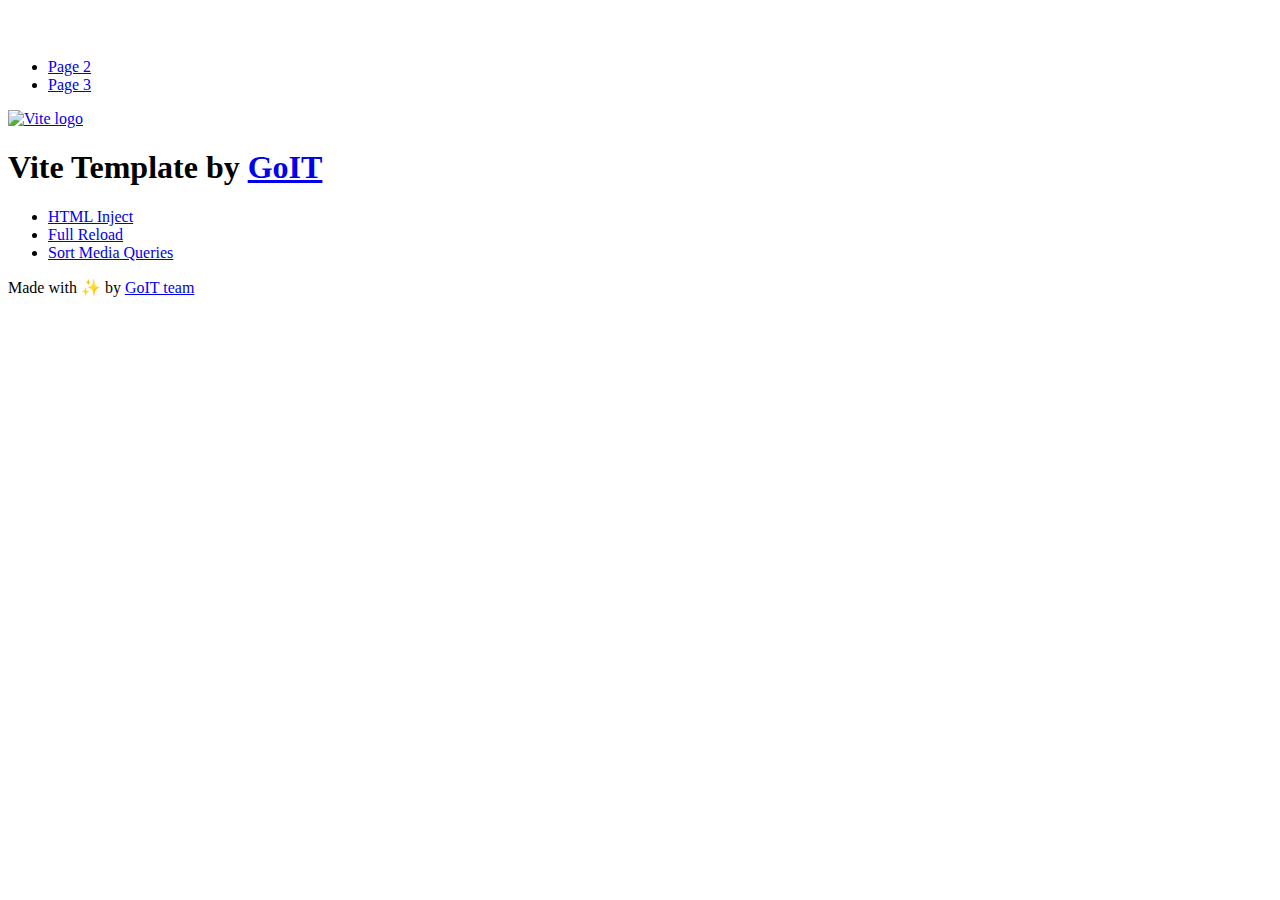
==== index.html @ 2ce04de5 "Deploying to gh-pages from @ HenryLytvyn/goit-js-hw-12@dd6eeaa0e7b6d82e8c3698483b86373f53f69bbc 🚀" ====
<!DOCTYPE html>
<html lang="en">
  <head>
    <meta charset="UTF-8" />
    <link rel="icon" type="image/svg+xml" href="/goit-js-hw-12/favicon.svg" />
    <meta name="viewport" content="width=device-width, initial-scale=1.0" />
    <title>Vanilla App Template</title>
    <script type="module" crossorigin src="/goit-js-hw-12/index.js"></script>
    <link rel="stylesheet" crossorigin href="/goit-js-hw-12/assets/styles-DvPDDfy5.css">
  </head>
  <body>
    <header class="header">
  <div class="container">
    <nav class="nav">
      <a class="nav-logo" href="./index.html" aria-label="Site logo">
        <svg class="nav-logo-icon" width="100" height="30">
          <use href="/goit-js-hw-12/assets/sprite-E8vg0sBb.svg#logo"></use>
        </svg>
      </a>
      <ul class="nav-list">
        <li class="nav-item">
          <a class="nav-link {=$highlight-act}" href="./page-2.html">Page 2</a>
        </li>
        <li class="nav-item">
          <a class="nav-link {=$highlight-curr}" href="./page-3.html">Page 3</a>
        </li>
      </ul>
    </nav>
  </div>
</header>


    <main>
      <!-- Loads the specified .html file -->
      <section class="vite-promo">
  <div class="container">
    <div class="vite-promo-thumb">
      <a
        class="vite-promo-link"
        href="https://vitejs.dev/"
        target="_blank"
        rel="noopener noreferrer"
        aria-label="Link to Vite official website"
        title="Vite.js  build tool"
      >
        <!-- Path to images as from index.html file -->
        <img
          class="pic"
          src="/goit-js-hw-12/assets/vite-logo-9o_aqrTe.png"
          alt="Vite logo"
          width="640"
          height="640"
        />
      </a>
    </div>
    <h1 class="main-title">
      <span class="main-title-gradient">Vite</span>
      Template by
      <a
        class="main-title-link"
        href="https://github.com/goitacademy/vanilla-app-template"
        target="_blank"
        rel="noopener noreferrer"
      >
        GoIT
      </a>
    </h1>
  </div>
</section>

      <article class="badges">
  <div class="container">
    <ul class="badges-list">
      <li class="badges-item">
        <a
          class="badges-link"
          href="https://www.npmjs.com/package/vite-plugin-html-inject"
          target="_blank"
          rel="noopener noreferrer"
        >
          HTML Inject
        </a>
      </li>
      <li class="badges-item">
        <a
          class="badges-link"
          href="https://www.npmjs.com/package/vite-plugin-full-reload"
          target="_blank"
          rel="noopener noreferrer"
        >
          Full Reload
        </a>
      </li>
      <li class="badges-item">
        <a
          class="badges-link"
          href="https://www.npmjs.com/package/postcss-sort-media-queries"
          target="_blank"
          rel="noopener noreferrer"
        >
          Sort Media Queries
        </a>
      </li>
    </ul>
  </div>
</article>

    </main>

    <footer class="footer">
  <div class="container">
    <p class="footer-desc">
      Made with ✨ by
      <a
        class="footer-link"
        href="https://goit.global/ua/"
        target="_blank"
        rel="noopener noreferrer"
      >
        GoIT team
      </a>
    </p>
  </div>
</footer>


  </body>
</html>
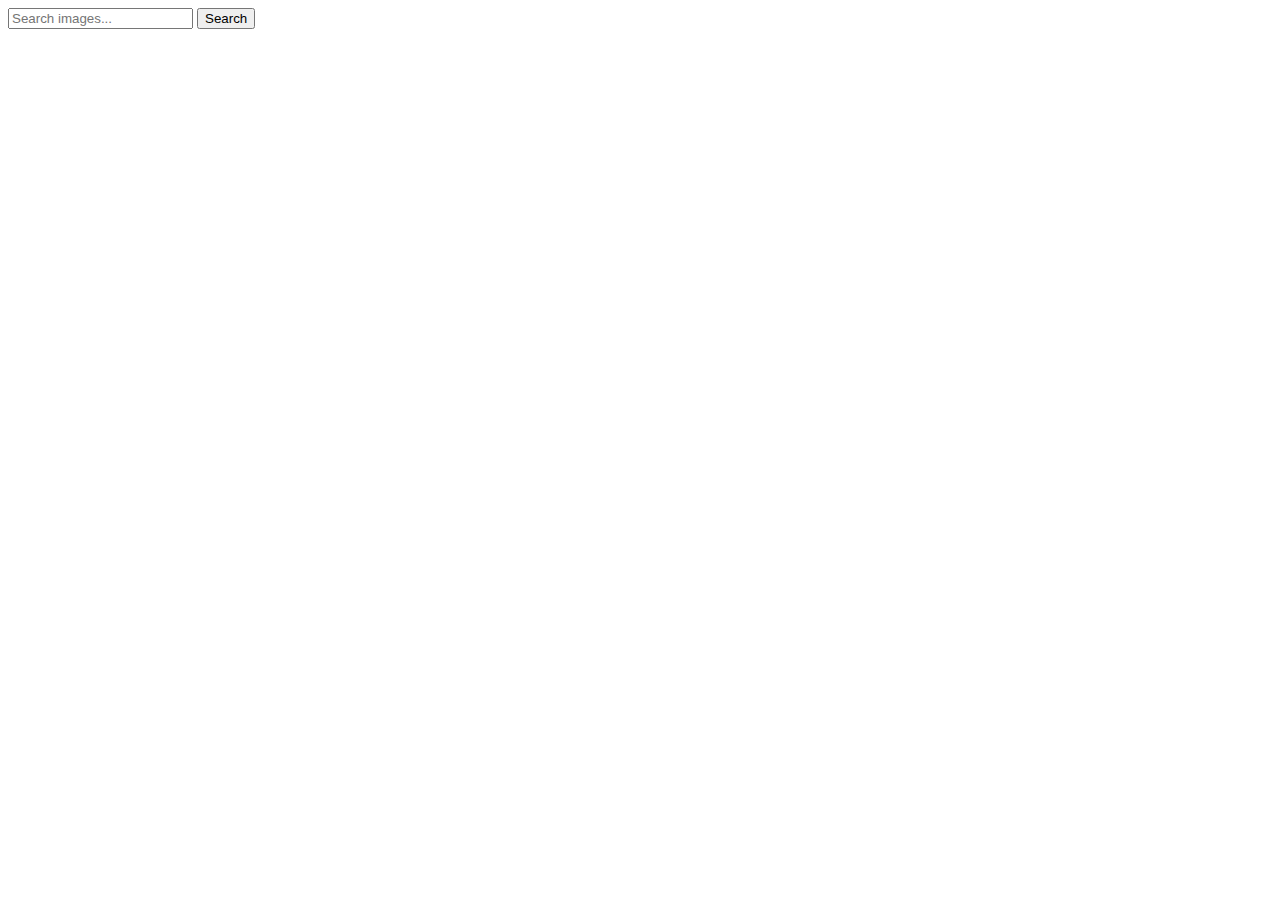
==== commit 5c7e4c0d: "Deploying to gh-pages from @ HenryLytvyn/goit-js-hw-12@d8b24356eff29b0e4788f4bf0f09e2b8b0a8ed85 🚀" ====
--- a/index.html
+++ b/index.html
@@ -5,124 +5,47 @@
     <link rel="icon" type="image/svg+xml" href="/goit-js-hw-12/favicon.svg" />
     <meta name="viewport" content="width=device-width, initial-scale=1.0" />
     <title>Vanilla App Template</title>
+
+    <link
+      rel="stylesheet"
+      href="https://cdnjs.cloudflare.com/ajax/libs/modern-normalize/3.0.1/modern-normalize.min.css"
+      integrity="sha512-q6WgHqiHlKyOqslT/lgBgodhd03Wp4BEqKeW6nNtlOY4quzyG3VoQKFrieaCeSnuVseNKRGpGeDU3qPmabCANg=="
+      crossorigin="anonymous"
+      referrerpolicy="no-referrer"
+    />
+
+    <link rel="preconnect" href="https://fonts.googleapis.com" />
+    <link rel="preconnect" href="https://fonts.gstatic.com" crossorigin />
+    <link
+      href="https://fonts.googleapis.com/css2?family=Montserrat:wght@100..900&display=swap"
+      rel="stylesheet"
+    />
+
     <script type="module" crossorigin src="/goit-js-hw-12/index.js"></script>
-    <link rel="stylesheet" crossorigin href="/goit-js-hw-12/assets/styles-DvPDDfy5.css">
+    <link rel="modulepreload" crossorigin href="/goit-js-hw-12/assets/vendor-C61sVsxn.js">
+    <link rel="stylesheet" crossorigin href="/goit-js-hw-12/assets/vendor-CWKLx11g.css">
+    <link rel="stylesheet" crossorigin href="/goit-js-hw-12/assets/styles-Dgiq014k.css">
   </head>
   <body>
-    <header class="header">
-  <div class="container">
-    <nav class="nav">
-      <a class="nav-logo" href="./index.html" aria-label="Site logo">
-        <svg class="nav-logo-icon" width="100" height="30">
-          <use href="/goit-js-hw-12/assets/sprite-E8vg0sBb.svg#logo"></use>
-        </svg>
-      </a>
-      <ul class="nav-list">
-        <li class="nav-item">
-          <a class="nav-link {=$highlight-act}" href="./page-2.html">Page 2</a>
-        </li>
-        <li class="nav-item">
-          <a class="nav-link {=$highlight-curr}" href="./page-3.html">Page 3</a>
-        </li>
-      </ul>
-    </nav>
-  </div>
-</header>
+    <main>
+      <form class="form">
+        <label>
+          <input
+            class="form-input"
+            type="text"
+            name="text"
+            placeholder="Search images..."
+            required
+          />
+        </label>
 
+        <button class="btn-submit" type="submit">Search</button>
+      </form>
 
-    <main>
-      <!-- Loads the specified .html file -->
-      <section class="vite-promo">
-  <div class="container">
-    <div class="vite-promo-thumb">
-      <a
-        class="vite-promo-link"
-        href="https://vitejs.dev/"
-        target="_blank"
-        rel="noopener noreferrer"
-        aria-label="Link to Vite official website"
-        title="Vite.js  build tool"
-      >
-        <!-- Path to images as from index.html file -->
-        <img
-          class="pic"
-          src="/goit-js-hw-12/assets/vite-logo-9o_aqrTe.png"
-          alt="Vite logo"
-          width="640"
-          height="640"
-        />
-      </a>
-    </div>
-    <h1 class="main-title">
-      <span class="main-title-gradient">Vite</span>
-      Template by
-      <a
-        class="main-title-link"
-        href="https://github.com/goitacademy/vanilla-app-template"
-        target="_blank"
-        rel="noopener noreferrer"
-      >
-        GoIT
-      </a>
-    </h1>
-  </div>
-</section>
+      <span class="span loader"></span>
+      <div class="loader-js"></div>
 
-      <article class="badges">
-  <div class="container">
-    <ul class="badges-list">
-      <li class="badges-item">
-        <a
-          class="badges-link"
-          href="https://www.npmjs.com/package/vite-plugin-html-inject"
-          target="_blank"
-          rel="noopener noreferrer"
-        >
-          HTML Inject
-        </a>
-      </li>
-      <li class="badges-item">
-        <a
-          class="badges-link"
-          href="https://www.npmjs.com/package/vite-plugin-full-reload"
-          target="_blank"
-          rel="noopener noreferrer"
-        >
-          Full Reload
-        </a>
-      </li>
-      <li class="badges-item">
-        <a
-          class="badges-link"
-          href="https://www.npmjs.com/package/postcss-sort-media-queries"
-          target="_blank"
-          rel="noopener noreferrer"
-        >
-          Sort Media Queries
-        </a>
-      </li>
-    </ul>
-  </div>
-</article>
-
+      <div class="container"><ul class="gallery"></ul></div>
     </main>
-
-    <footer class="footer">
-  <div class="container">
-    <p class="footer-desc">
-      Made with ✨ by
-      <a
-        class="footer-link"
-        href="https://goit.global/ua/"
-        target="_blank"
-        rel="noopener noreferrer"
-      >
-        GoIT team
-      </a>
-    </p>
-  </div>
-</footer>
-
-
   </body>
 </html>
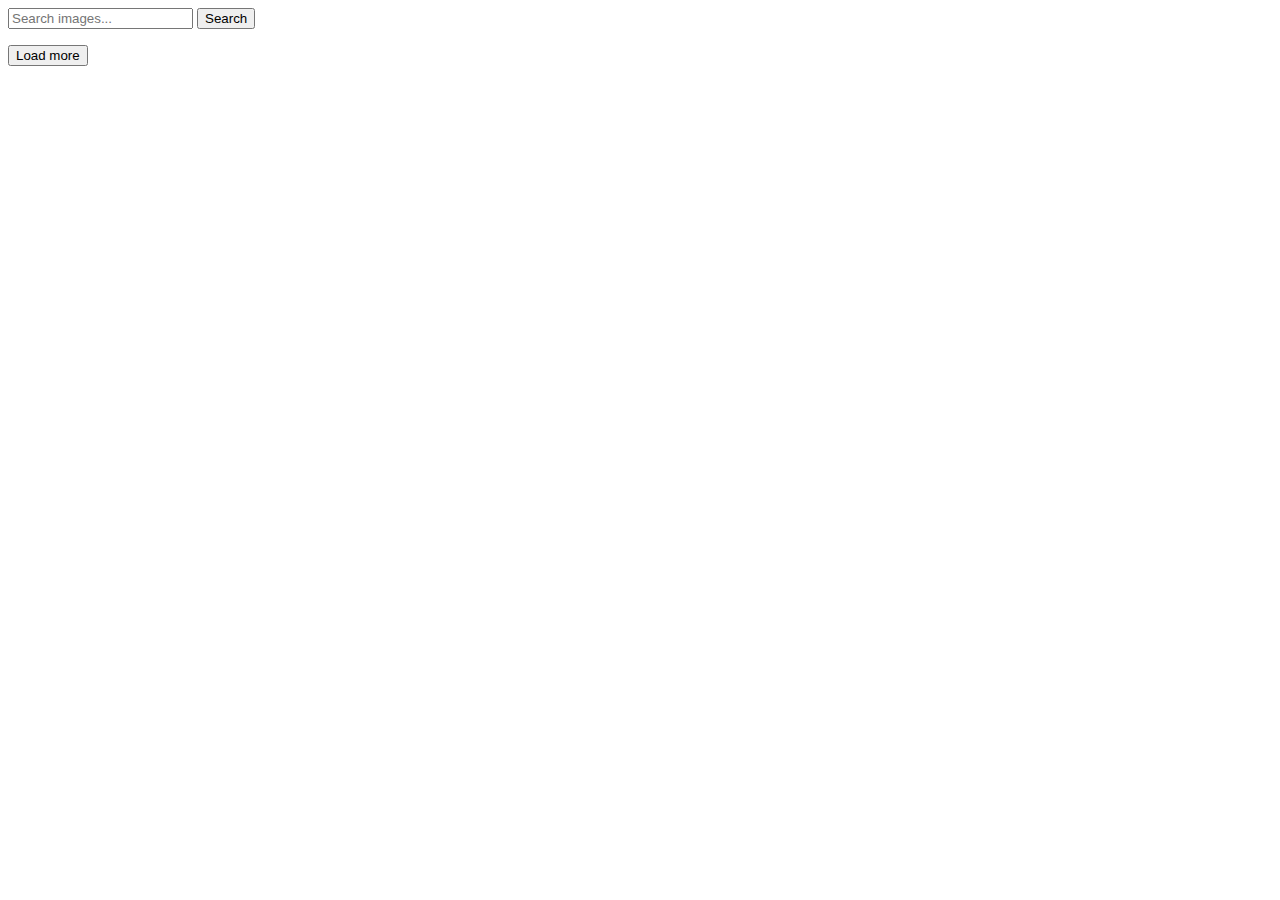
==== commit d57674a8: "Deploying to gh-pages from @ HenryLytvyn/goit-js-hw-12@7d2b07d37de2cc5d23600ebb3922c8fd678e6e2a 🚀" ====
--- a/index.html
+++ b/index.html
@@ -22,9 +22,9 @@
     />
 
     <script type="module" crossorigin src="/goit-js-hw-12/index.js"></script>
-    <link rel="modulepreload" crossorigin href="/goit-js-hw-12/assets/vendor-C61sVsxn.js">
-    <link rel="stylesheet" crossorigin href="/goit-js-hw-12/assets/vendor-CWKLx11g.css">
-    <link rel="stylesheet" crossorigin href="/goit-js-hw-12/assets/styles-Dgiq014k.css">
+    <link rel="modulepreload" crossorigin href="/goit-js-hw-12/assets/vendor-BjRz3xa9.js">
+    <link rel="stylesheet" crossorigin href="/goit-js-hw-12/assets/vendor-DumFYO8Z.css">
+    <link rel="stylesheet" crossorigin href="/goit-js-hw-12/assets/styles-D5pDQZ0-.css">
   </head>
   <body>
     <main>
@@ -39,13 +39,15 @@
           />
         </label>
 
-        <button class="btn-submit" type="submit">Search</button>
+        <button class="btn" type="submit">Search</button>
       </form>
 
-      <span class="span loader"></span>
+      <div class="container"><ul class="gallery"></ul></div>
+
+      <button class="btn visually-hidden" type="button">Load more</button>
+
+      <!-- <span class="span loader"></span> -->
       <div class="loader-js"></div>
-
-      <div class="container"><ul class="gallery"></ul></div>
     </main>
   </body>
 </html>
